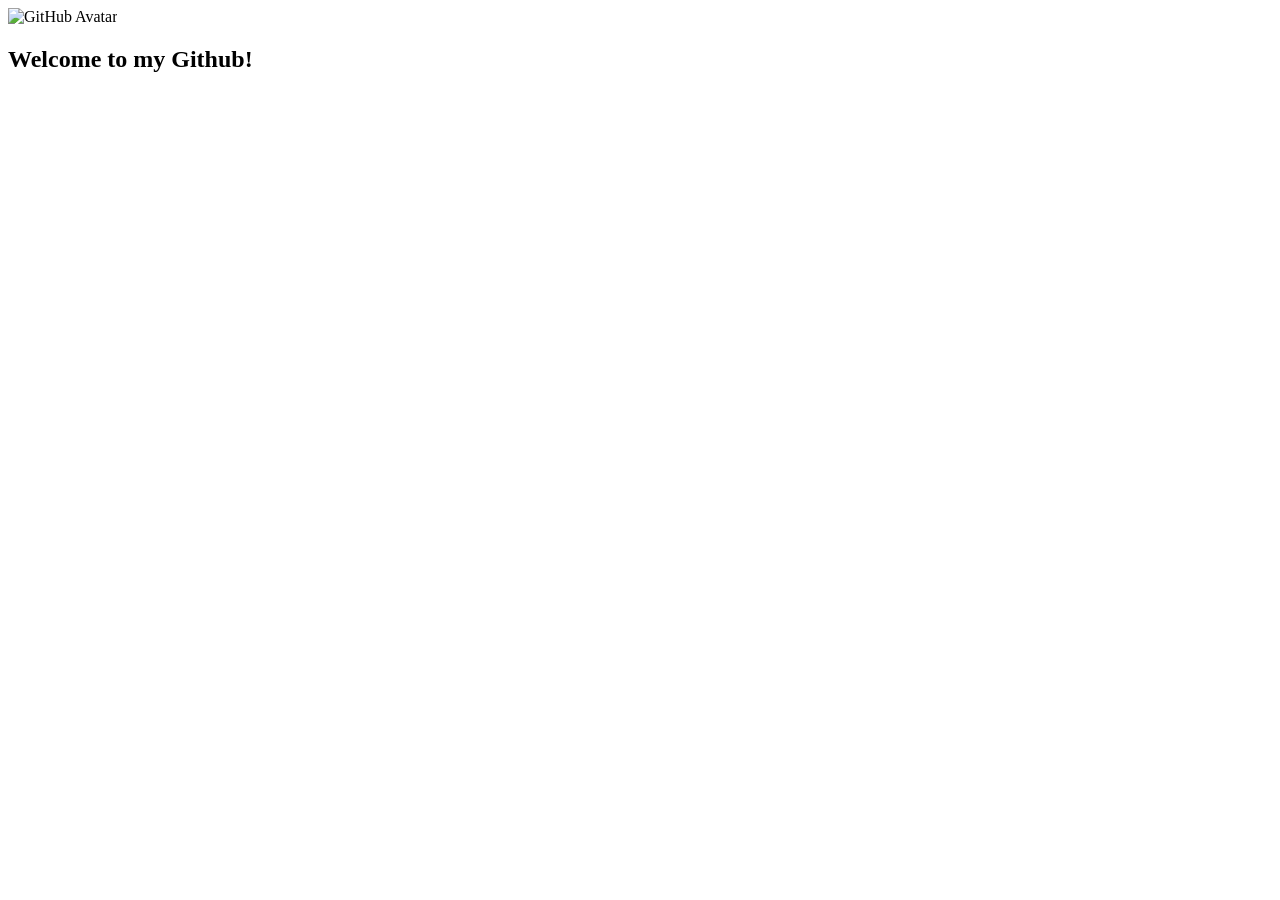
==== index.html @ 0e2b85c1 "Add files via upload" ====
<!DOCTYPE html>

<html>

<head>
  <link rel="stylesheet" href="C:\Users\arrow\Desktop\landing_page\landing.css">
</head>

  

<body>   
    <div id="banner"> 
    </div>

    <div id="pfp">
      <img src="https://avatars.githubusercontent.com/u/138505485?v=4" alt="GitHub Avatar" id="pfp_img">
    </div>

	<div id="content_border">
		<div id="content">
			<h2> Welcome to my Github! </h2>
		</div>
	</div>
</body>
  
  
</html>
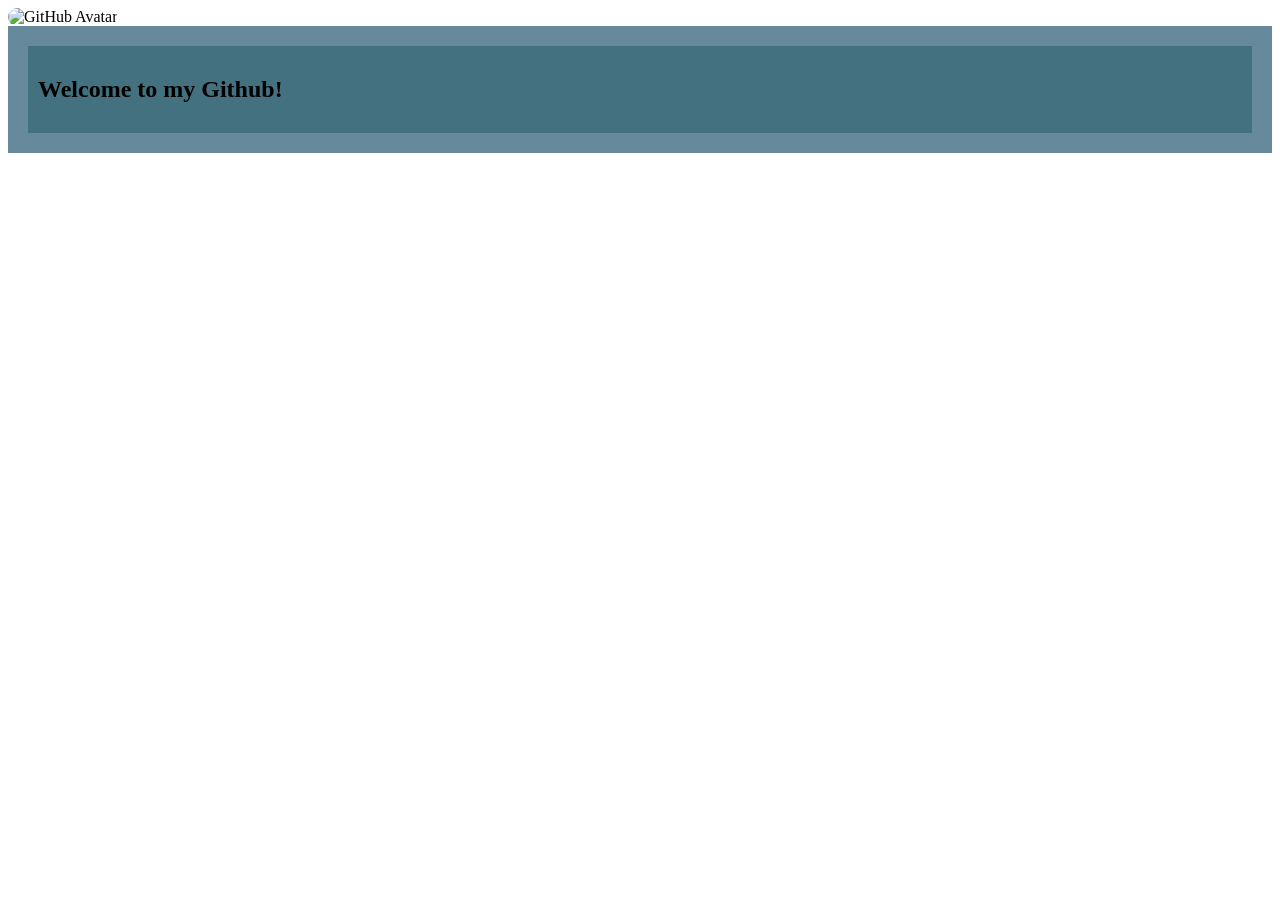
==== commit 3e8f6ad1: "Update index.html" ====
--- a/index.html
+++ b/index.html
@@ -3,7 +3,7 @@
 <html>
 
 <head>
-  <link rel="stylesheet" href="C:\Users\arrow\Desktop\landing_page\landing.css">
+  <link rel="stylesheet" href="landing.css">
 </head>
 
   
--- a/landing.css
+++ b/landing.css
@@ -0,0 +1,19 @@
+#pfp_img {
+	width: 187px;
+	height: 187px;
+	border-radius: 187px;
+}
+
+
+
+#content_border {
+    background-color: #668A9C;
+	padding: 20px;
+ }
+ 
+ 
+ #content {
+	background-color: #447180;
+	padding: 10px;
+ }
+
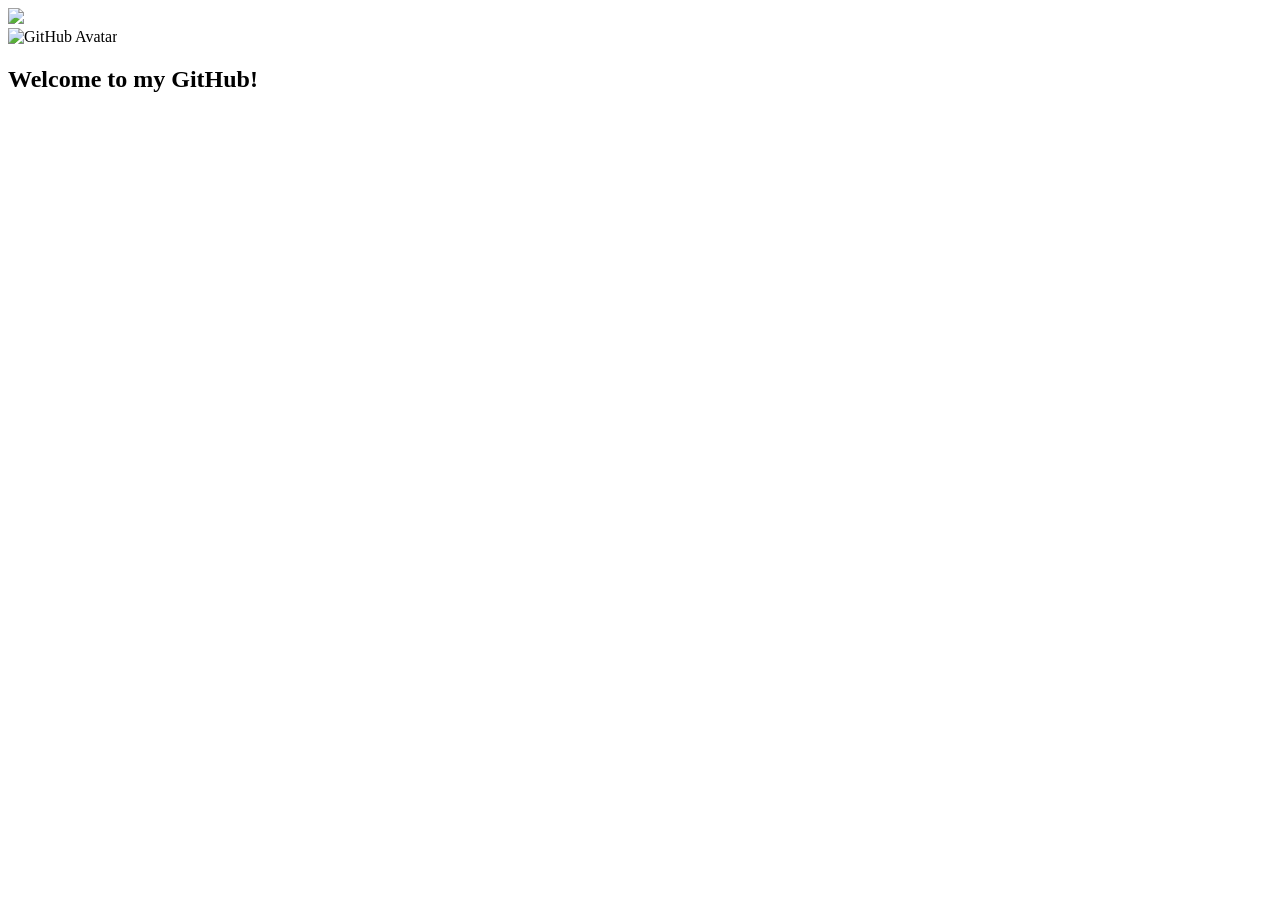
==== commit c94ca7ae: "Add files via upload" ====
--- a/index.html
+++ b/index.html
@@ -2,26 +2,48 @@
 
 <html>
 
+
 <head>
-  <link rel="stylesheet" href="landing.css">
+  <link rel="stylesheet" href="C:\Users\arrow\Desktop\landing_page\landing.css">
 </head>
+
 
   
 
-<body>   
-    <div id="banner"> 
-    </div>
+<body>
 
-    <div id="pfp">
-      <img src="https://avatars.githubusercontent.com/u/138505485?v=4" alt="GitHub Avatar" id="pfp_img">
-    </div>
 
-	<div id="content_border">
-		<div id="content">
-			<h2> Welcome to my Github! </h2>
+
+	<div id ="page_pad">
+	
+		
+
+			<div id="banner"> 
+				<img src = "banner_temp.png" id="banner_img">
+			</div>
+
+
+			<div id="pfp">
+				<img src="https://avatars.githubusercontent.com/u/138505485?v=4" alt="GitHub Avatar" id="pfp_img">
+			</div>	
+
+
+
+
+		<div id="content_pad">
+			<div id="content">
+				<h2> Welcome to my GitHub! </h2>
+			</div>
 		</div>
+
+
 	</div>
+
+
 </body>
   
   
+  
+  
+  
 </html>
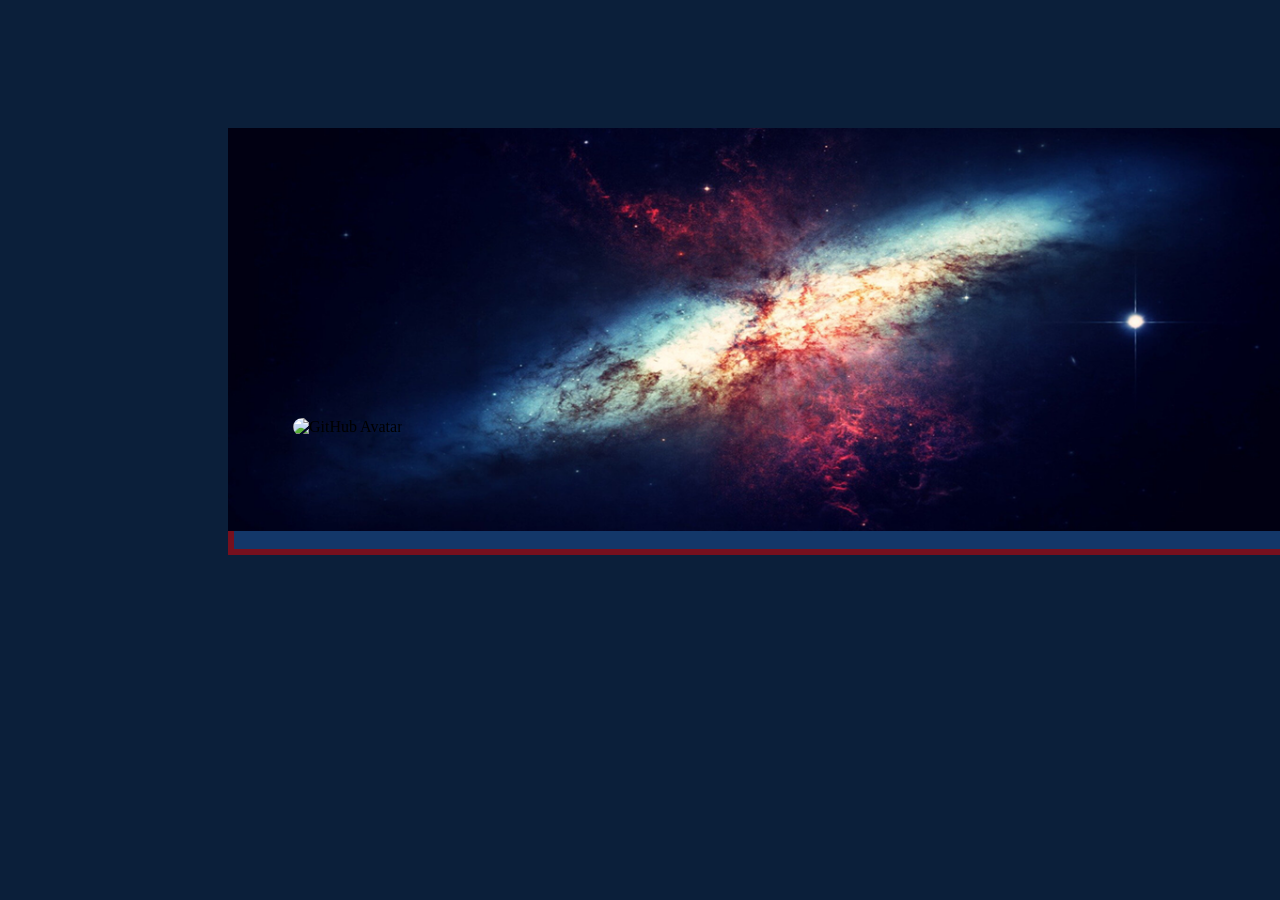
==== commit dc39e82b: "Update index.html" ====
--- a/index.html
+++ b/index.html
@@ -4,7 +4,7 @@
 
 
 <head>
-  <link rel="stylesheet" href="C:\Users\arrow\Desktop\landing_page\landing.css">
+  <link rel="stylesheet" href="landing.css">
 </head>
 
 
--- a/landing.css
+++ b/landing.css
@@ -0,0 +1,64 @@
+body 
+{
+	background-color: #0B1F3A;	
+}
+
+
+
+#page_pad
+{
+	padding: 100px;
+}
+
+
+
+
+#banner {
+	max-height: 150px;
+
+}
+
+
+
+#banner_img {
+	width: 1066px;
+	position: relative;
+	top: 20px;
+	left: 120px;
+}
+
+
+
+#pfp_img {
+	width: 160px;
+	height: 160px;
+	border-radius: 160px;
+	position: relative;
+	top: 160px;
+	left: 185px;
+}
+
+
+
+#content_pad {
+    background-color: #76101E;
+	padding: 6px;
+	max-width: 1055px;
+	position: relative;
+	top: 100px;
+	left: 120px;
+	z-index:-1;
+ }
+ 
+ 
+#content {
+	background-color: #133769;
+	padding: 50px;
+ }
+
+
+
+
+h2 {
+	color: #C2DDE4;
+}
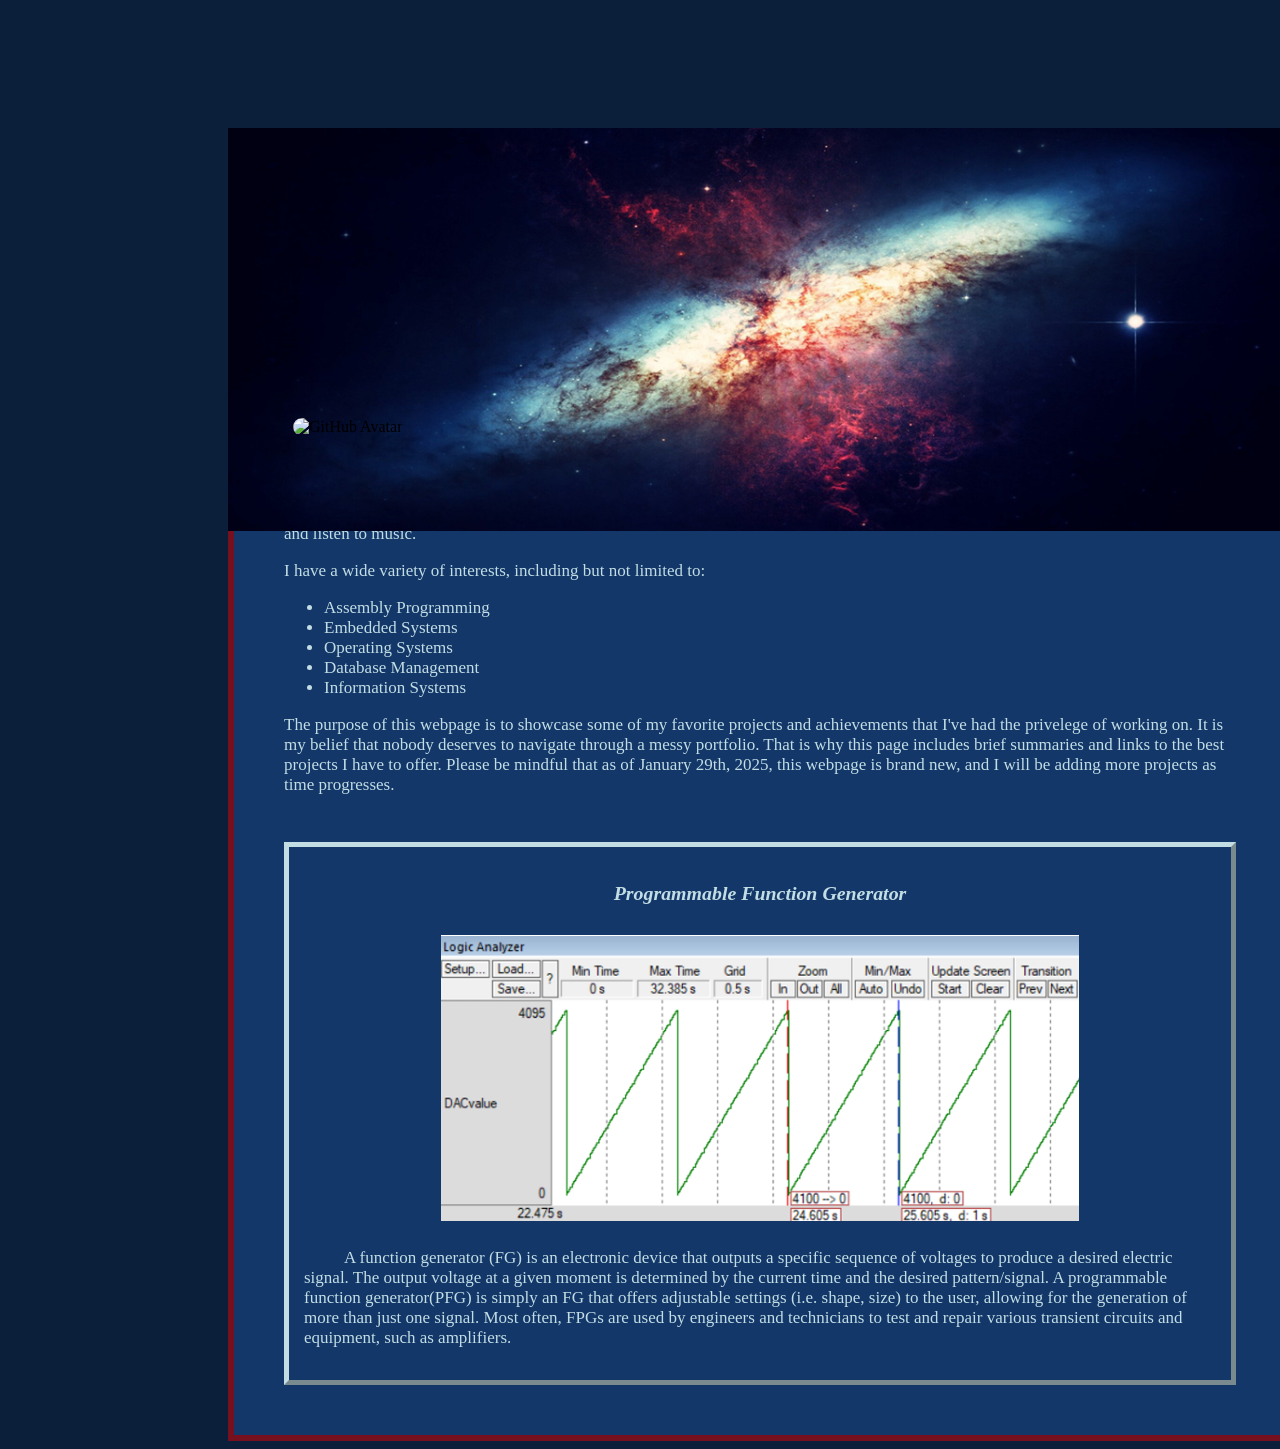
==== commit f697caed: "Add files via upload" ====
--- a/index.html
+++ b/index.html
@@ -31,8 +31,46 @@
 
 
 		<div id="content_pad">
-			<div id="content">
+			<div id="content" class="content">
+				
 				<h2> Welcome to my GitHub! </h2>
+				
+				<div id="Intro">
+					<p>	My name is Basil Moledina. I am a recent graduate from Auburn University at Montgomery (Fall 2024). In my spare time, I like to read and listen to music.</p>
+					<p> I have a wide variety of interests, including but not limited to:</p>
+					<ul id="interests">
+						<li>Assembly Programming</li>
+						<li>Embedded Systems</li>
+						<li>Operating Systems</li>
+						<li>Database Management</li>
+						<li>Information Systems</li>
+					</ul>
+					
+					
+					<p> The purpose of this webpage is to showcase some of my favorite projects and achievements that I've had the privelege of working on. It is my belief that nobody deserves to navigate through a messy portfolio. That is why this page includes brief summaries and links to the best projects I have to offer. Please be mindful that as of January 29th, 2025, this webpage is brand new, and I will be adding more projects as time progresses.</p>
+					
+				</div>
+				
+				<div class="content_divider"></div>
+				
+				<div id="PFG" class="project">
+					
+					<h3 class="center_text"><i>Programmable Function Generator</i></h3>
+					
+					<div class="project_padding"></div>
+					
+					<img src = "pfg.png" class="center_img">
+					
+					<div class="project_padding"></div>
+					
+					<p class="project_p">	A function generator (FG) is an electronic device that outputs a specific sequence of voltages to produce a desired electric signal. The output voltage at a given moment is determined by the current time and the desired pattern/signal. A programmable function generator(PFG) is simply an FG that offers adjustable settings (i.e. shape, size) to the user, allowing for the generation of more than just one signal. Most often, FPGs are used by engineers and technicians to test and repair various transient circuits and equipment, such as amplifiers.</p>
+					
+				</div>
+				
+				
+				
+				
+				
 			</div>
 		</div>
 
--- a/landing.css
+++ b/landing.css
@@ -59,6 +59,61 @@
 
 
 
+
+.content {
+	color: #C2DDE4;
+	padding: 5px;
+	font-size: 17px;
+
+}
+
+
+.content_divider {
+	padding: 15px;
+}
+
+
+
+.project{
+	padding: 15px;
+}
+
+.project_padding {
+	padding: 5px;
+}
+
+
+
+.center_text{
+	text-align: center;
+}
+
+
+.project_p {
+	text-indent: 40px;
+	
+}
+
+
+
+.center_img {
+	display: block;
+	margin-left: auto;
+	margin-right: auto;
+	width: 70%;
+}
+
+
+#PFG {
+	border: 5px outset #C2DDE4;
+}
+
+
+
+
 h2 {
 	color: #C2DDE4;
 }
+
+
+
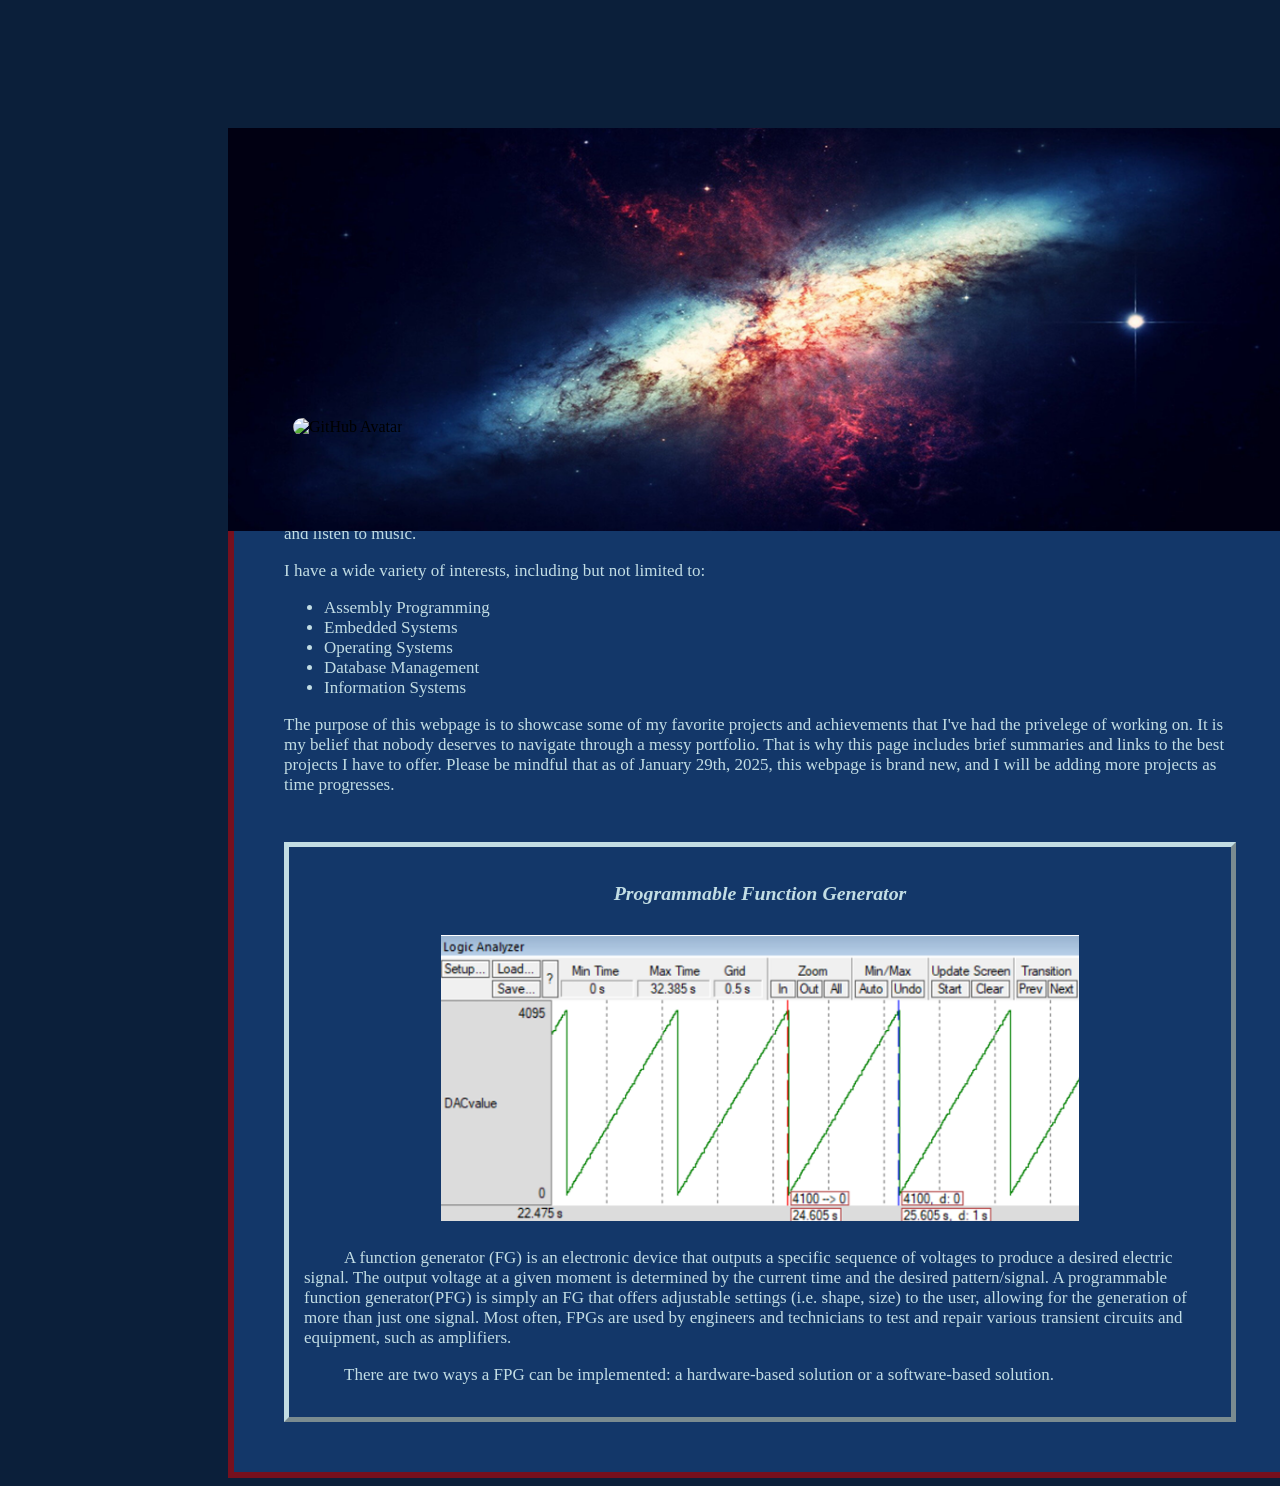
==== commit 5e1819c9: "Rename test.html to index.html" ====
--- a/index.html
+++ b/index.html
@@ -4,7 +4,132 @@
 
 
 <head>
-  <link rel="stylesheet" href="landing.css">
+
+  
+  <style>
+  
+  body 
+{
+	background-color: #0B1F3A;	
+}
+
+
+
+#page_pad
+{
+	padding: 100px;
+}
+
+
+
+
+#banner {
+	max-height: 150px;
+
+}
+
+
+
+#banner_img {
+	width: 1066px;
+	position: relative;
+	top: 20px;
+	left: 120px;
+}
+
+
+
+#pfp_img {
+	width: 160px;
+	height: 160px;
+	border-radius: 160px;
+	position: relative;
+	top: 160px;
+	left: 185px;
+}
+
+
+
+#content_pad {
+    background-color: #76101E;
+	padding: 6px;
+	max-width: 1055px;
+	position: relative;
+	top: 100px;
+	left: 120px;
+	z-index:-1;
+ }
+ 
+ 
+#content {
+	background-color: #133769;
+	padding: 50px;
+ }
+
+
+
+
+
+.content {
+	color: #C2DDE4;
+	padding: 5px;
+	font-size: 17px;
+
+}
+
+
+.content_divider {
+	padding: 15px;
+}
+
+
+
+.project{
+	padding: 15px;
+}
+
+.project_padding {
+	padding: 5px;
+}
+
+
+
+.center_text{
+	text-align: center;
+}
+
+
+.project_p {
+	text-indent: 40px;
+	
+}
+
+
+
+.center_img {
+	display: block;
+	margin-left: auto;
+	margin-right: auto;
+	width: 70%;
+}
+
+
+#PFG {
+	border: 5px outset #C2DDE4;
+}
+
+
+
+
+h2 {
+	color: #C2DDE4;
+}
+
+
+
+
+  </style>
+  
 </head>
 
 
@@ -64,6 +189,7 @@
 					<div class="project_padding"></div>
 					
 					<p class="project_p">	A function generator (FG) is an electronic device that outputs a specific sequence of voltages to produce a desired electric signal. The output voltage at a given moment is determined by the current time and the desired pattern/signal. A programmable function generator(PFG) is simply an FG that offers adjustable settings (i.e. shape, size) to the user, allowing for the generation of more than just one signal. Most often, FPGs are used by engineers and technicians to test and repair various transient circuits and equipment, such as amplifiers.</p>
+					<p class="project_p">	There are two ways a FPG can be implemented: a hardware-based solution or a software-based solution. </p>
 					
 				</div>
 				
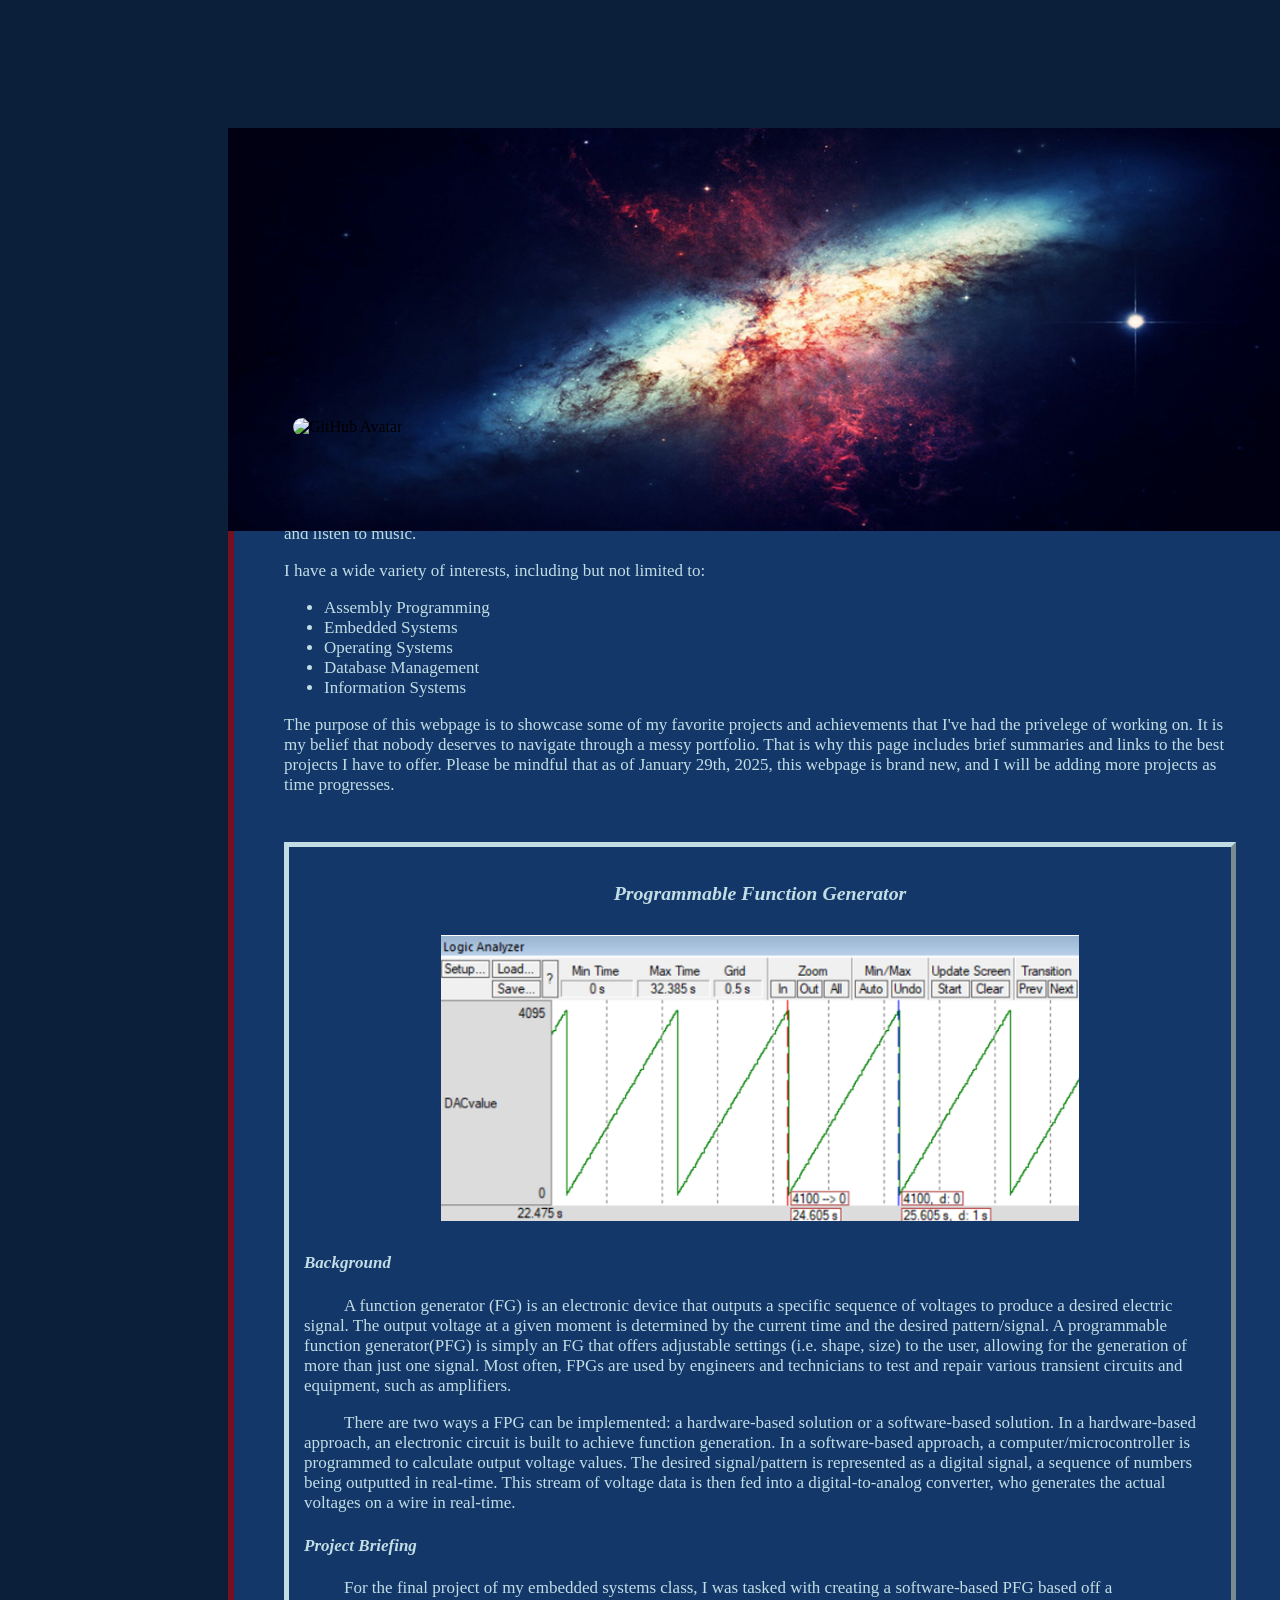
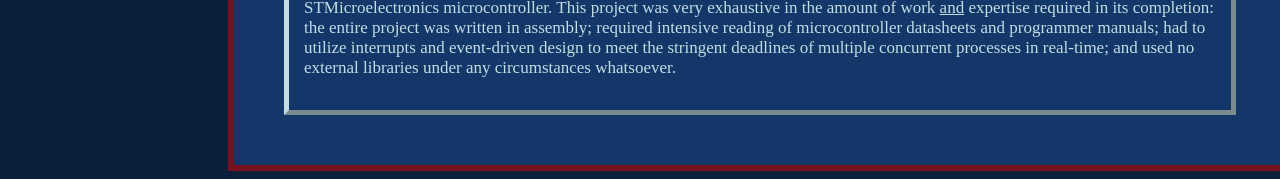
==== commit 683aa724: "Add files via upload" ====
--- a/index.html
+++ b/index.html
@@ -4,132 +4,7 @@
 
 
 <head>
-
-  
-  <style>
-  
-  body 
-{
-	background-color: #0B1F3A;	
-}
-
-
-
-#page_pad
-{
-	padding: 100px;
-}
-
-
-
-
-#banner {
-	max-height: 150px;
-
-}
-
-
-
-#banner_img {
-	width: 1066px;
-	position: relative;
-	top: 20px;
-	left: 120px;
-}
-
-
-
-#pfp_img {
-	width: 160px;
-	height: 160px;
-	border-radius: 160px;
-	position: relative;
-	top: 160px;
-	left: 185px;
-}
-
-
-
-#content_pad {
-    background-color: #76101E;
-	padding: 6px;
-	max-width: 1055px;
-	position: relative;
-	top: 100px;
-	left: 120px;
-	z-index:-1;
- }
- 
- 
-#content {
-	background-color: #133769;
-	padding: 50px;
- }
-
-
-
-
-
-.content {
-	color: #C2DDE4;
-	padding: 5px;
-	font-size: 17px;
-
-}
-
-
-.content_divider {
-	padding: 15px;
-}
-
-
-
-.project{
-	padding: 15px;
-}
-
-.project_padding {
-	padding: 5px;
-}
-
-
-
-.center_text{
-	text-align: center;
-}
-
-
-.project_p {
-	text-indent: 40px;
-	
-}
-
-
-
-.center_img {
-	display: block;
-	margin-left: auto;
-	margin-right: auto;
-	width: 70%;
-}
-
-
-#PFG {
-	border: 5px outset #C2DDE4;
-}
-
-
-
-
-h2 {
-	color: #C2DDE4;
-}
-
-
-
-
-  </style>
-  
+  <link rel="stylesheet" href="landing.css">
 </head>
 
 
@@ -188,8 +63,13 @@
 					
 					<div class="project_padding"></div>
 					
+					<h4><i>Background</i></h4>
 					<p class="project_p">	A function generator (FG) is an electronic device that outputs a specific sequence of voltages to produce a desired electric signal. The output voltage at a given moment is determined by the current time and the desired pattern/signal. A programmable function generator(PFG) is simply an FG that offers adjustable settings (i.e. shape, size) to the user, allowing for the generation of more than just one signal. Most often, FPGs are used by engineers and technicians to test and repair various transient circuits and equipment, such as amplifiers.</p>
-					<p class="project_p">	There are two ways a FPG can be implemented: a hardware-based solution or a software-based solution. </p>
+					<p class="project_p">	There are two ways a FPG can be implemented: a hardware-based solution or a software-based solution. In a hardware-based approach, an electronic circuit is built to achieve function generation. In a software-based approach, a computer/microcontroller is programmed to calculate output voltage values. The desired signal/pattern is represented as a digital signal, a sequence of numbers being outputted in real-time. This stream of voltage data is then fed into a digital-to-analog converter, who generates the actual voltages on a wire in real-time.</p>
+					
+					<h4><i>Project Briefing</i></h4>
+					<p class="project_p"> For the final project of my embedded systems class, I was tasked with creating a software-based PFG based off a STMicroelectronics microcontroller. This project was very exhaustive in the amount of work <u>and</u> expertise required in its completion: the entire project was written in assembly; required intensive reading of microcontroller datasheets and programmer manuals; had to utilize interrupts and event-driven design to meet the stringent deadlines of multiple concurrent processes in real-time; and used no external libraries under any circumstances whatsoever.</p>
+					
 					
 				</div>
 				
--- a/landing.css
+++ b/landing.css
@@ -0,0 +1,119 @@
+body 
+{
+	background-color: #0B1F3A;	
+}
+
+
+
+#page_pad
+{
+	padding: 100px;
+}
+
+
+
+
+#banner {
+	max-height: 150px;
+
+}
+
+
+
+#banner_img {
+	width: 1066px;
+	position: relative;
+	top: 20px;
+	left: 120px;
+}
+
+
+
+#pfp_img {
+	width: 160px;
+	height: 160px;
+	border-radius: 160px;
+	position: relative;
+	top: 160px;
+	left: 185px;
+}
+
+
+
+#content_pad {
+    background-color: #76101E;
+	padding: 6px;
+	max-width: 1055px;
+	position: relative;
+	top: 100px;
+	left: 120px;
+	z-index:-1;
+ }
+ 
+ 
+#content {
+	background-color: #133769;
+	padding: 50px;
+ }
+
+
+
+
+
+.content {
+	color: #C2DDE4;
+	padding: 5px;
+	font-size: 17px;
+
+}
+
+
+.content_divider {
+	padding: 15px;
+}
+
+
+
+.project{
+	padding: 15px;
+}
+
+.project_padding {
+	padding: 5px;
+}
+
+
+
+.center_text{
+	text-align: center;
+}
+
+
+.project_p {
+	text-indent: 40px;
+	
+}
+
+
+
+.center_img {
+	display: block;
+	margin-left: auto;
+	margin-right: auto;
+	width: 70%;
+}
+
+
+#PFG {
+	border: 5px outset #C2DDE4;
+}
+
+
+
+
+h2 {
+	color: #C2DDE4;
+}
+
+
+
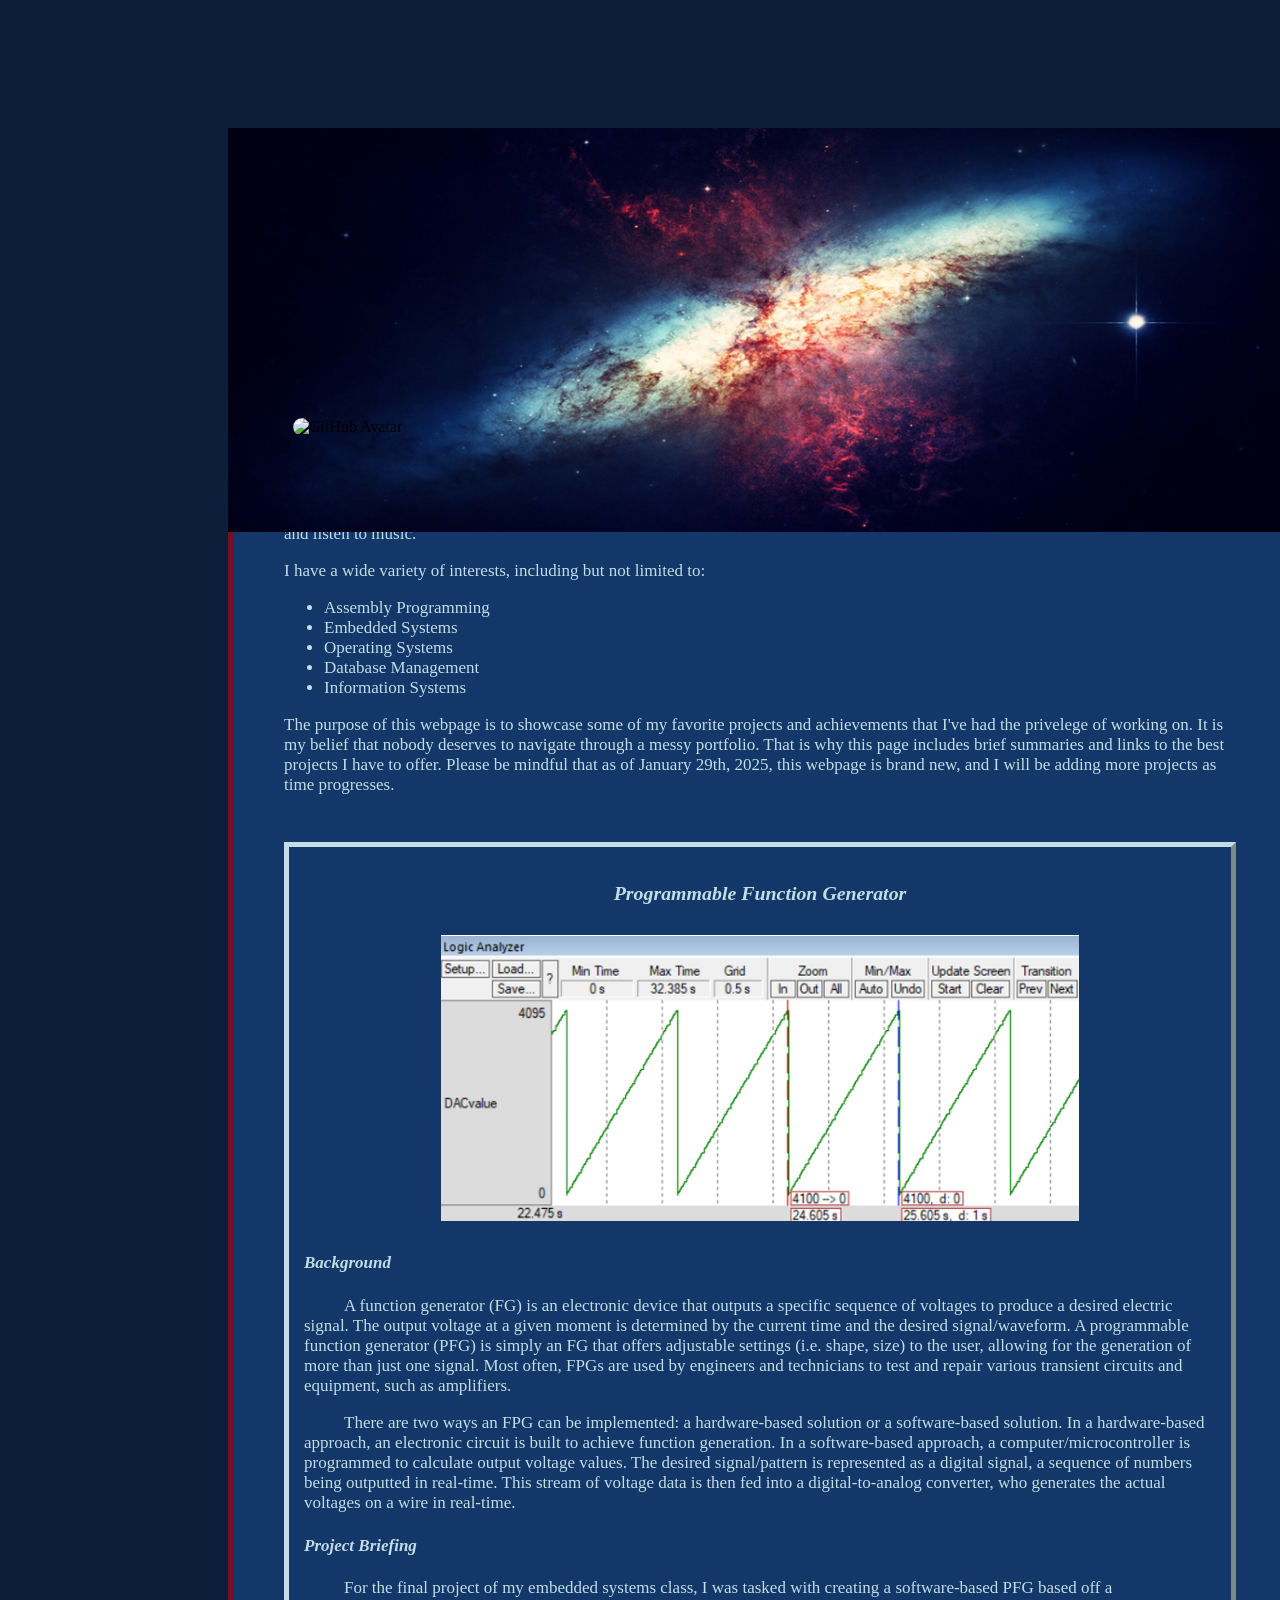
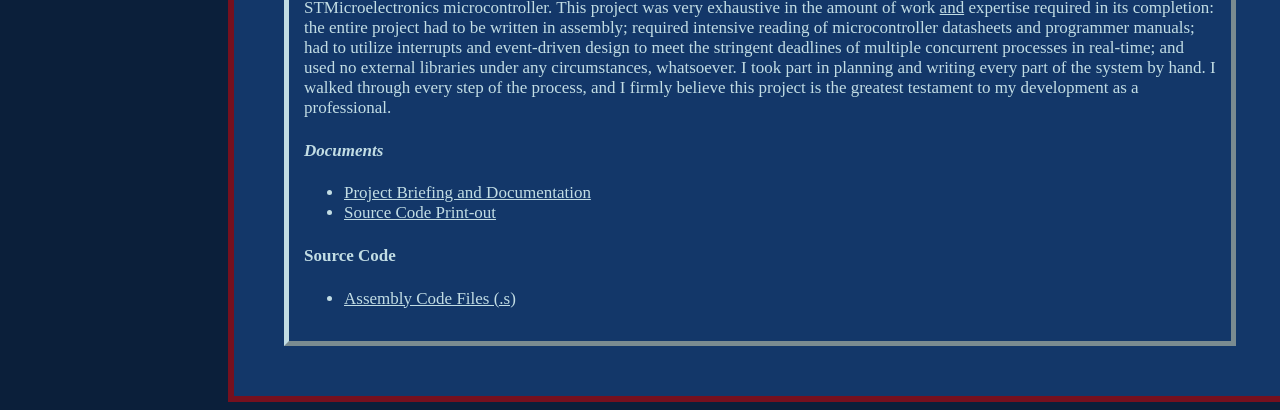
==== commit a8f8bfb7: "Add files via upload" ====
--- a/index.html
+++ b/index.html
@@ -64,12 +64,24 @@
 					<div class="project_padding"></div>
 					
 					<h4><i>Background</i></h4>
-					<p class="project_p">	A function generator (FG) is an electronic device that outputs a specific sequence of voltages to produce a desired electric signal. The output voltage at a given moment is determined by the current time and the desired pattern/signal. A programmable function generator(PFG) is simply an FG that offers adjustable settings (i.e. shape, size) to the user, allowing for the generation of more than just one signal. Most often, FPGs are used by engineers and technicians to test and repair various transient circuits and equipment, such as amplifiers.</p>
-					<p class="project_p">	There are two ways a FPG can be implemented: a hardware-based solution or a software-based solution. In a hardware-based approach, an electronic circuit is built to achieve function generation. In a software-based approach, a computer/microcontroller is programmed to calculate output voltage values. The desired signal/pattern is represented as a digital signal, a sequence of numbers being outputted in real-time. This stream of voltage data is then fed into a digital-to-analog converter, who generates the actual voltages on a wire in real-time.</p>
+					<p class="project_p">	A function generator (FG) is an electronic device that outputs a specific sequence of voltages to produce a desired electric signal. The output voltage at a given moment is determined by the current time and the desired signal/waveform. A programmable function generator (PFG) is simply an FG that offers adjustable settings (i.e. shape, size) to the user, allowing for the generation of more than just one signal. Most often, FPGs are used by engineers and technicians to test and repair various transient circuits and equipment, such as amplifiers.</p>
+					<p class="project_p">	There are two ways an FPG can be implemented: a hardware-based solution or a software-based solution. In a hardware-based approach, an electronic circuit is built to achieve function generation. In a software-based approach, a computer/microcontroller is programmed to calculate output voltage values. The desired signal/pattern is represented as a digital signal, a sequence of numbers being outputted in real-time. This stream of voltage data is then fed into a digital-to-analog converter, who generates the actual voltages on a wire in real-time.</p>
 					
 					<h4><i>Project Briefing</i></h4>
-					<p class="project_p"> For the final project of my embedded systems class, I was tasked with creating a software-based PFG based off a STMicroelectronics microcontroller. This project was very exhaustive in the amount of work <u>and</u> expertise required in its completion: the entire project was written in assembly; required intensive reading of microcontroller datasheets and programmer manuals; had to utilize interrupts and event-driven design to meet the stringent deadlines of multiple concurrent processes in real-time; and used no external libraries under any circumstances whatsoever.</p>
+					<p class="project_p"> For the final project of my embedded systems class, I was tasked with creating a software-based PFG based off a STMicroelectronics microcontroller. This project was very exhaustive in the amount of work <u>and</u> expertise required in its completion: the entire project had to be written in assembly; required intensive reading of microcontroller datasheets and programmer manuals; had to utilize interrupts and event-driven design to meet the stringent deadlines of multiple concurrent processes in real-time; and used no external libraries under any circumstances, whatsoever. I took part in planning and writing every part of the system by hand. I walked through every step of the process, and I firmly believe this project is the greatest testament to my development as a professional.</p>
 					
+					
+					<h4><i>Documents</i></h4>
+					<ul>
+						<li><a href="https://github.com/bplabz23/school_projects/blob/1057ba424b30db60f7dd0423d0429ea22f90753f/embedded_sys_final/documentation/Moledina%20Final%20Project%20Documentation.pdf" target="_blank"> Project Briefing and Documentation </a></li>
+						<li><a href="https://github.com/bplabz23/school_projects/blob/1057ba424b30db60f7dd0423d0429ea22f90753f/embedded_sys_final/documentation/Moledina%20Final%20Project%20Code.pdf" target="_blank">Source Code Print-out</a> </li>
+					</ul>
+					
+					
+					<h4><i></i>Source Code</h4>
+					<ul>
+						<li><a href="https://github.com/bplabz23/school_projects/tree/main/embedded_sys_final/src" target="_blank">Assembly Code Files (.s)</a></li>
+					</ul>
 					
 				</div>
 				
--- a/landing.css
+++ b/landing.css
@@ -21,10 +21,11 @@
 
 
 #banner_img {
-	width: 1066px;
+	width: 1067px;
 	position: relative;
 	top: 20px;
 	left: 120px;
+	z-index:1;
 }
 
 
@@ -36,6 +37,7 @@
 	position: relative;
 	top: 160px;
 	left: 185px;
+	z-index:1;
 }
 
 
@@ -47,7 +49,7 @@
 	position: relative;
 	top: 100px;
 	left: 120px;
-	z-index:-1;
+	z-index:0;
  }
  
  
@@ -117,3 +119,31 @@
 
 
 
+
+
+a:link {
+text-decoration: underline;
+color: #C2DDE4;
+}
+
+
+
+a:visited {
+text-decoration: underline;
+color: #2E85FF;
+}
+
+
+a:hover
+{
+text-decoration: none;
+color: #2E85FF;
+}
+
+
+
+a:active
+{
+text-decoration: underline;
+color: #C9374C;
+}
